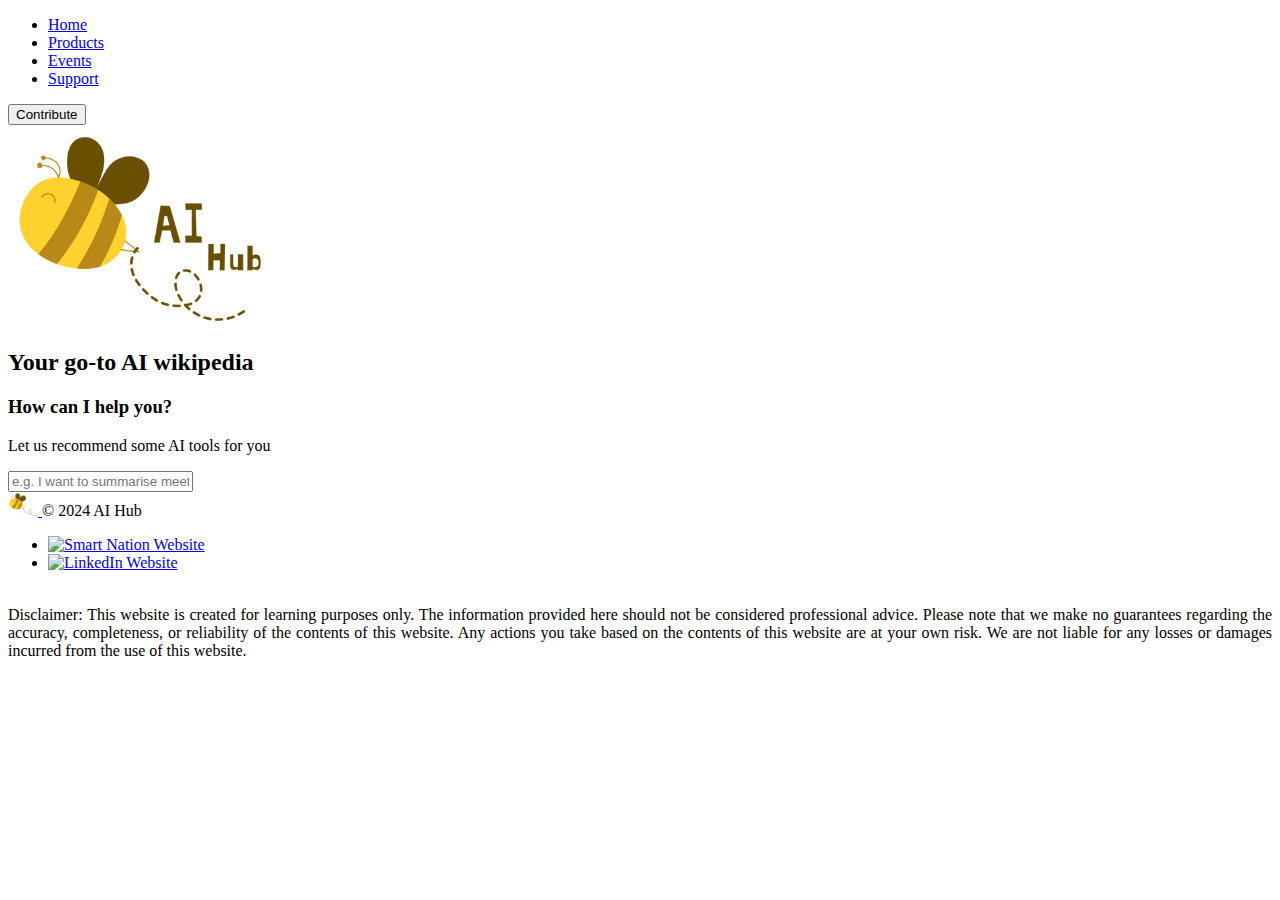
==== index.html @ 80af5911 "Updated Homepage and Edits to JS" ====
<!DOCTYPE html>
<html lang="en">

<head>
  <meta charset="UTF-8">
  <meta name="viewport" content="width=device-width, initial-scale=1.0">
  <title>AI Hub</title>
  <link href="https://cdn.jsdelivr.net/npm/bootstrap@5.3.0-alpha3/dist/css/bootstrap.min.css" rel="stylesheet"
  integrity="sha384-KK94CHFLLe+nY2dmCWGMq91rCGa5gtU4mk92HdvYe+M/SXH301p5ILy+dN9+nJOZ" crossorigin="anonymous">
  <link rel="stylesheet" href="./css/style.css">
</head>

<body>
  <!-- NavBar -->
  <div class="container">
    <header class="d-flex justify-content-center py-3">
      <ul class="nav nav-pills">
        <li class="nav-item"><a href="./index.html" class="nav-link active" aria-current="page">Home</a></li>
        <li class="nav-item"><a href="./Products Page.html" class="nav-link">Products</a></li>
        <li class="nav-item"><a href="./Events Page.html" class="nav-link">Events</a></li>
        <li class="nav-item"><a href="#" class="nav-link">Support</a></li>
      </ul>

      <div class="col-md-3 text-end">
        <button type="button" class="btn btn-primary">Contribute</button>
      </div>
    </header>
  </div>


  <!-- Title -->

  <section id="title" class="header-background">
    <div class="px-4 pt-2 pb-1 my-1 text-center">
        <img class="d-block mx-auto mb-0 py-0" src="./images/Brand-logo-transparent.png" alt="Brand Logo" height="200">
      <h2 class="fw-normal text-body-emphasis my-3">Your go-to AI wikipedia</h2>
      </div>
    </div>
  </section>

  <!-- Searchbox  -->
  <section id="searchbox">
  <div class="container-searchbox my-5 text-center">
    <div class="col-md-12">
      <h3 class="featurette-heading fw-normal lh-1">How can I help you?</h3>
      <p class="lead">Let us recommend some AI tools for you</p>
    </div>
  </div>
 
  <div class="container marketing search-bar input-group mb-5">
    <input type="text" class="form-control" id="searchInput" placeholder="e.g. I want to summarise meeting minutes.. / Scan my documents automatically..">
    <div class="input-group-append">
        <span class="input-group-text">
            <i class="fas fa-search"></i>
        </span>
    </div>
  </div>

  <div class="container marketing search-bar input-group" id="cardsContainer">
    <!-- Cards will be dynamically inserted here -->
  </div>

  <!-- Card Template -->
  <template id="cardTemplate">
    <div class="col-sm-3 m-3">
        <div class="card">
            <div class="card-body">
                <h5 class="card-title">[[title]]</h5>
                <p class="card-text">[[description]]</p>
                <a href="#" class="btn btn-primary">See more</a>
            </div>
        </div>
    </div>
  </template>

  <script src="https://cdn.jsdelivr.net/npm/fuse.js@6.4.6/dist/fuse.min.js"></script>
  <script src="search.js"></script>

  </section>


  <!-- Footer -->
  <section id="footer">

    <div class="container">
      <footer class="d-flex flex-wrap justify-content-between align-items-center py-3 my-4 border-top">
        <div class="col-md-4 d-flex align-items-center">
          <a href="/" class="mb-3 me-2 mb-md-0 text-body-secondary text-decoration-none lh-1">
            <img src="./images/Brand-logo-small2.png" alt="brand-logo-small" width="30" height="24" class="bi">
          </a>
          <span class="mb-3 mb-md-0 text-body-secondary">© 2024 AI Hub
          </span>          
        </div>

        <ul class="nav col-md-7 justify-content-end list-unstyled d-flex">
          <li class="ms-8">
            <a class="text-body-secondary" href="https://www.smartnation.gov.sg/">
              <img src="./images/smart-nation-logo.png" alt="Smart Nation Website" style="width:30" height="35">
            </a>
          <li class="ms-4">
            <a class="text-body-secondary" href="https://www.linkedin.com/company/smartnationsg/mycompany/">
            <img src="./images/LinkedIn.png" alt="LinkedIn Website" style="width:30" height="20">
          </a>
        </ul>

        <br />
        

    
        

        <div class="disclaimer col-md-12 mt-3" style="text-align:justify;">
          Disclaimer: This website is created for learning purposes only. The information provided here should not be considered professional advice. Please note that we make no guarantees regarding the accuracy, completeness, or reliability of the contents of this website. Any actions you take based on the contents of this website are at your own risk. We are not liable for any losses or damages incurred from the use of this website.
        </div>

      </footer>
    </div>

  </section>
</body>

</html>
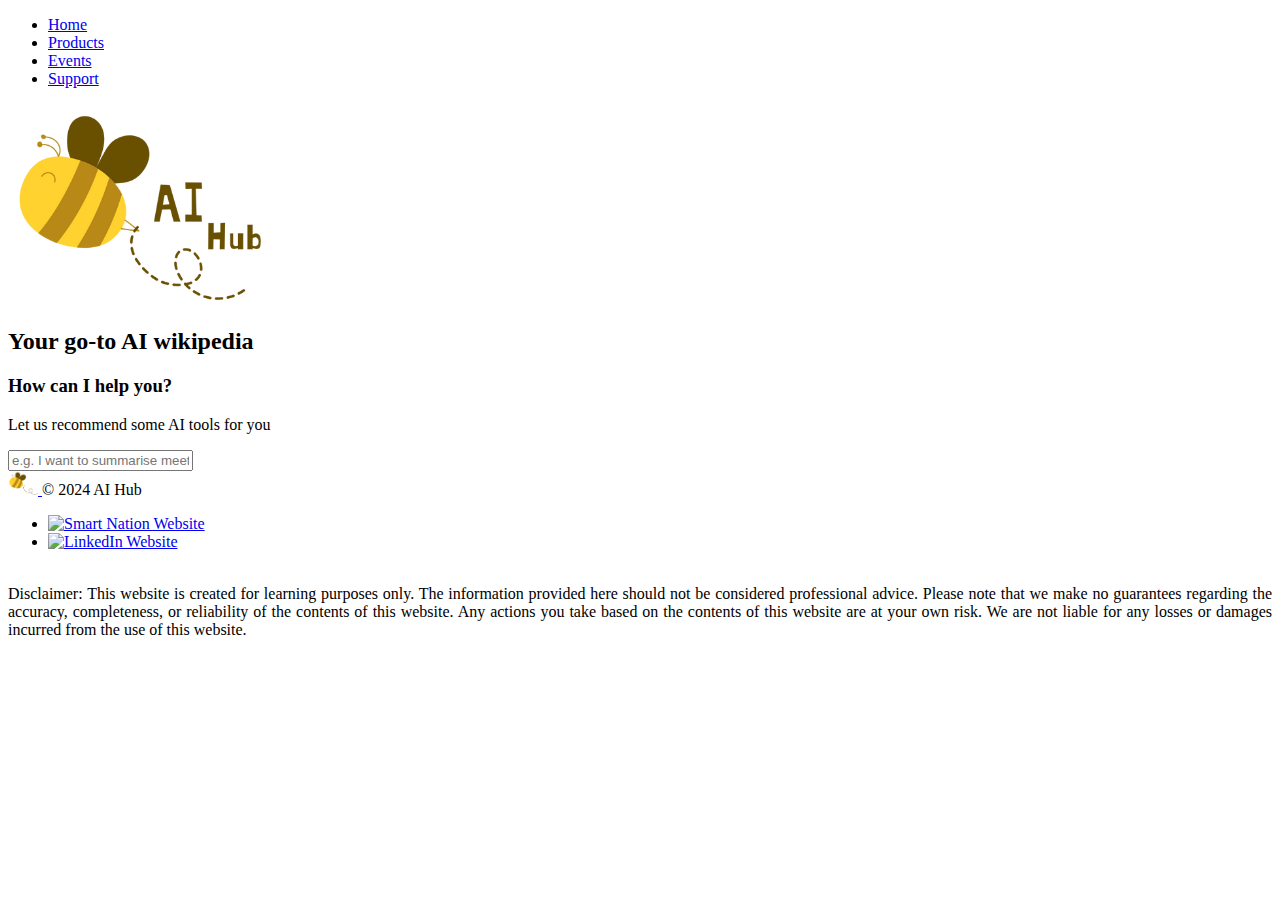
==== commit 9906386d: "Removed 'contribute' button across all pages" ====
--- a/index.html
+++ b/index.html
@@ -18,12 +18,8 @@
         <li class="nav-item"><a href="./index.html" class="nav-link active" aria-current="page">Home</a></li>
         <li class="nav-item"><a href="./Products Page.html" class="nav-link">Products</a></li>
         <li class="nav-item"><a href="./Events Page.html" class="nav-link">Events</a></li>
-        <li class="nav-item"><a href="#" class="nav-link">Support</a></li>
+        <li class="nav-item"><a href="./Support Page.html" class="nav-link">Support</a></li>
       </ul>
-
-      <div class="col-md-3 text-end">
-        <button type="button" class="btn btn-primary">Contribute</button>
-      </div>
     </header>
   </div>
 
